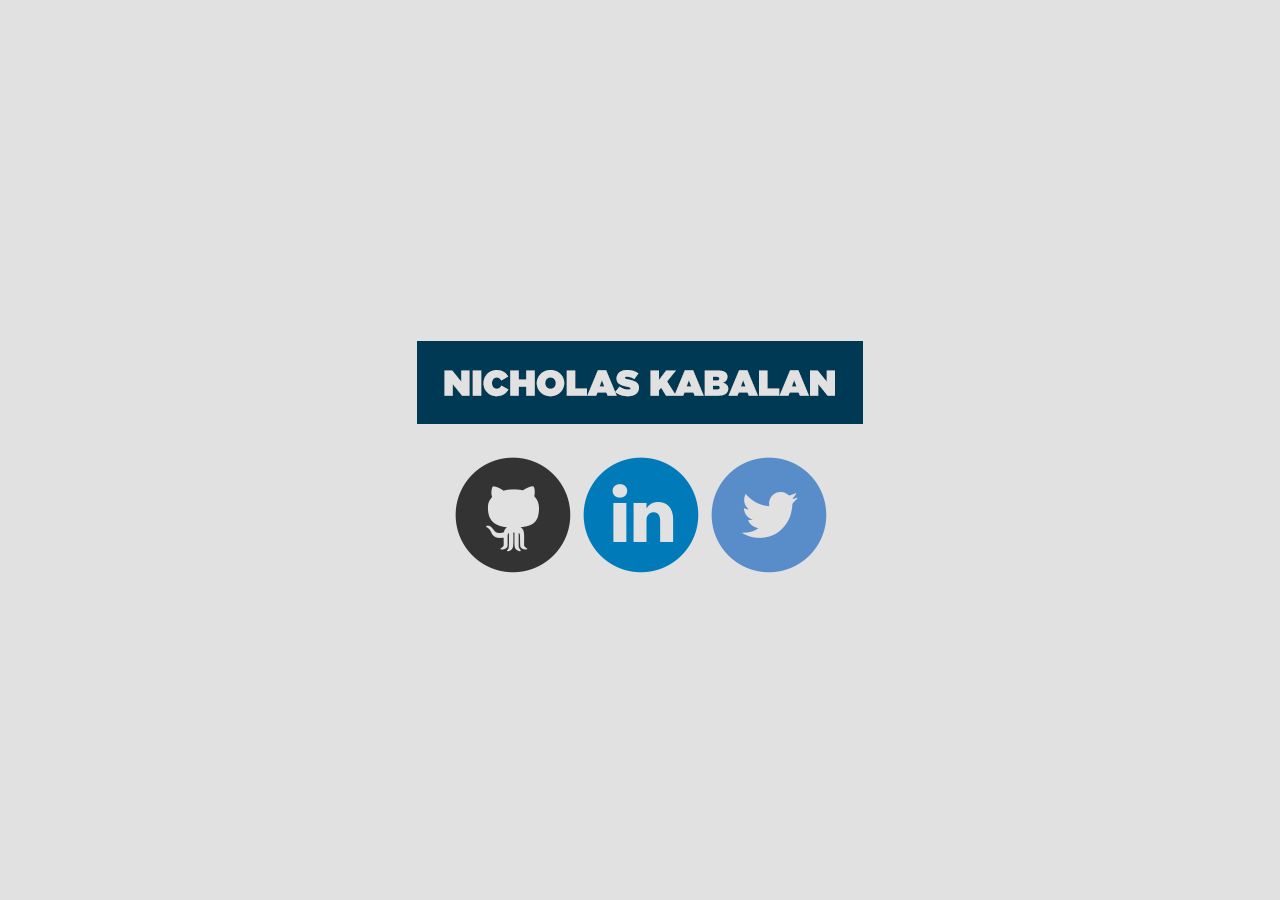
==== index.html @ b8470dc1 "Initial commit" ====
<!DOCTYPE html>
<html lang="en">

<head>
    <meta charset="UTF-8">
    <meta name="viewport" content="width=device-width, initial-scale=1.0">
    <meta http-equiv="X-UA-Compatible" content="ie=edge">

    <title>Welcome</title>

    <!-- Link favicons -->
    <link rel="icon" type="image/png" href="favicon-32x32.png" sizes="32x32" />
    <link rel="icon" type="image/png" href="favicon-16x16.png" sizes="16x16" />

    <!-- Link CSS -->
    <link rel="stylesheet" href="css/style.css">
</head>

<body>
    <!-- 'Nicholas Kabalan' logo -->
    <div class="logo">
        <img src="images/logo.png" alt="Nicholas Kabalan">
    </div>

    <!-- Social media icons -->
    <div class="icons">
        <a href="https://github.com/ntkabalan" target="_blank"><img class="icon" src="images/github.png" alt="Github"></a>
        <a href="https://www.linkedin.com/in/nicholaskabalan" target="_blank"><img class="icon" src="images/linkedin.png" alt="Linkedin"></a>
        <a href="https://twitter.com/nicholaskabalan" target="_blank"><img class="icon" src="images/twitter.png" alt="Twitter"></a>
    </div>
</body>

</html>
---- css/style.css ----
html, body {
    margin: 0;
    height: 100%;
    background-color: #e1e1e1;
}

body {
    display: flex;
    flex-direction: column;
    justify-content: center;
    align-items: center;
}

.logo {
    width: 100%;
    text-align: center;
}

.icons {
    display: flex;
}

.icon {
    width: 128px;
    transition: width 500ms;
}

.icon:hover {
    width: 256px;
    transition: width 500ms;
}

@media (max-width: 512px) {
    .logo > img {
        width: 80%;
    }

    .icon {
        width: 64px;
        transition: width 500ms;
    }
    
    .icon:hover {
        width: 128px;
        transition: width 500ms;
    }
}
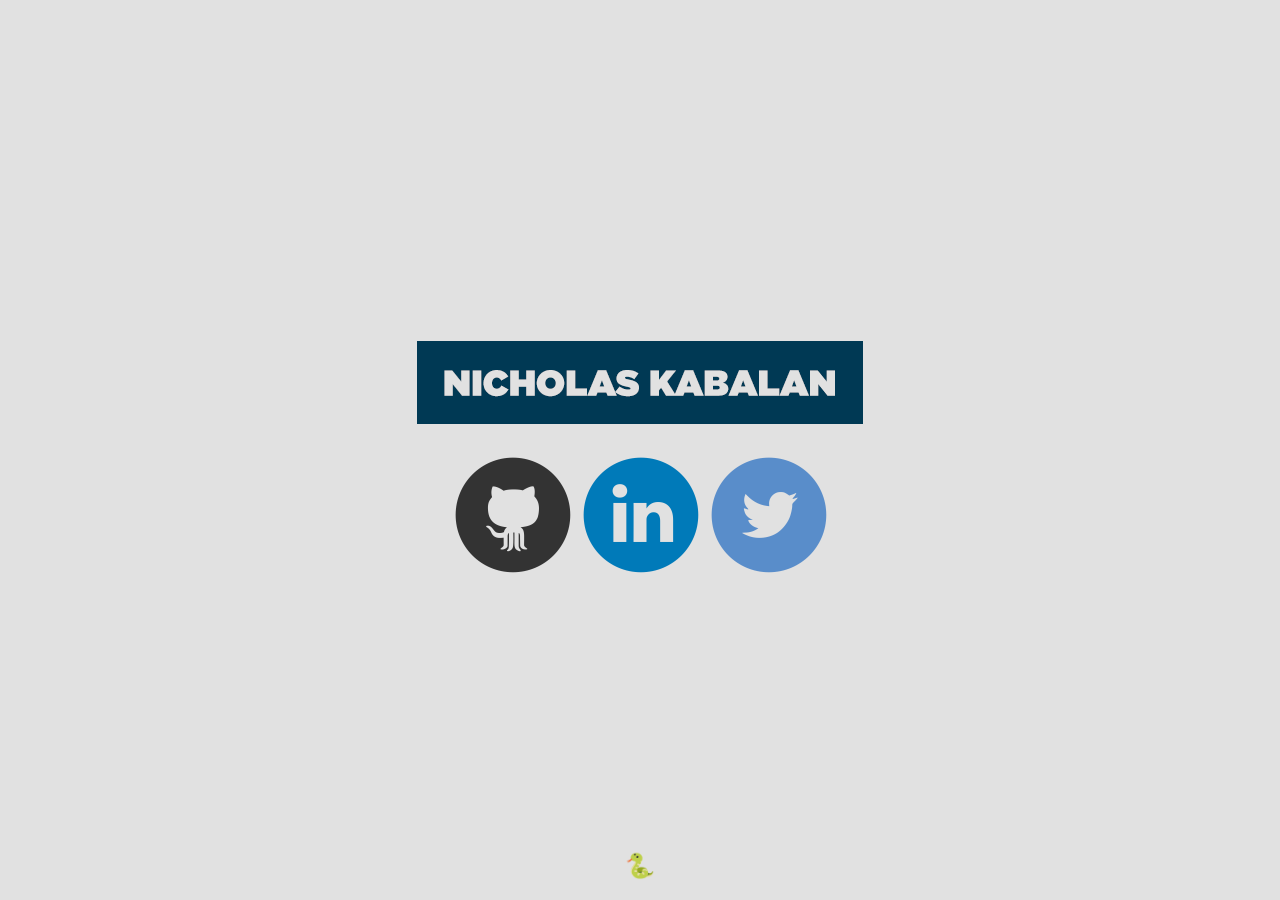
==== commit b283edf1: "Added 'Snake' game" ====
--- a/index.html
+++ b/index.html
@@ -9,8 +9,8 @@
     <title>Welcome</title>
 
     <!-- Link favicons -->
-    <link rel="icon" type="image/png" href="favicon-32x32.png" sizes="32x32" />
-    <link rel="icon" type="image/png" href="favicon-16x16.png" sizes="16x16" />
+    <link rel="icon" type="image/png" href="images/favicon-32x32.png" sizes="32x32" />
+    <link rel="icon" type="image/png" href="images/favicon-16x16.png" sizes="16x16" />
 
     <!-- Link CSS -->
     <link rel="stylesheet" href="css/style.css">
@@ -24,10 +24,14 @@
 
     <!-- Social media icons -->
     <div class="icons">
-        <a href="https://github.com/ntkabalan" target="_blank"><img class="icon" src="images/github.png" alt="Github"></a>
+        <a ontouchend="this.onclick=fix" href="https://github.com/ntkabalan" target="_blank"><img class="icon" src="images/github.png" alt="Github"></a>
         <a href="https://www.linkedin.com/in/nicholaskabalan" target="_blank"><img class="icon" src="images/linkedin.png" alt="Linkedin"></a>
         <a href="https://twitter.com/nicholaskabalan" target="_blank"><img class="icon" src="images/twitter.png" alt="Twitter"></a>
     </div>
+
+    <a href="snake.html" class="snake">&#128013;</a>
+
+    <script src="js/main.js"></script>
 </body>
 
 </html>--- a/css/style.css
+++ b/css/style.css
@@ -1,7 +1,11 @@
+:root {
+    --background-color: #e1e1e1;
+}
+
 html, body {
     margin: 0;
     height: 100%;
-    background-color: #e1e1e1;
+    background-color: var(--background-color);
 }
 
 body {
@@ -9,6 +13,10 @@
     flex-direction: column;
     justify-content: center;
     align-items: center;
+}
+
+a {
+    text-decoration: none;
 }
 
 .logo {
@@ -30,6 +38,23 @@
     transition: width 500ms;
 }
 
+.snake {
+    position: fixed;
+    bottom: 20px;
+    font-size: 18pt;
+    transition: font-size 200ms;
+}
+
+.snake:hover {
+    font-size: 22pt;
+    transition: font-size 200ms;
+    cursor: pointer;
+}
+
+.hidden {
+    display: none;
+}
+
 @media (max-width: 512px) {
     .logo > img {
         width: 80%;
@@ -41,7 +66,10 @@
     }
     
     .icon:hover {
-        width: 128px;
-        transition: width 500ms;
+        width: 64px;
+    }
+
+    .snake {
+        display: none;
     }
 }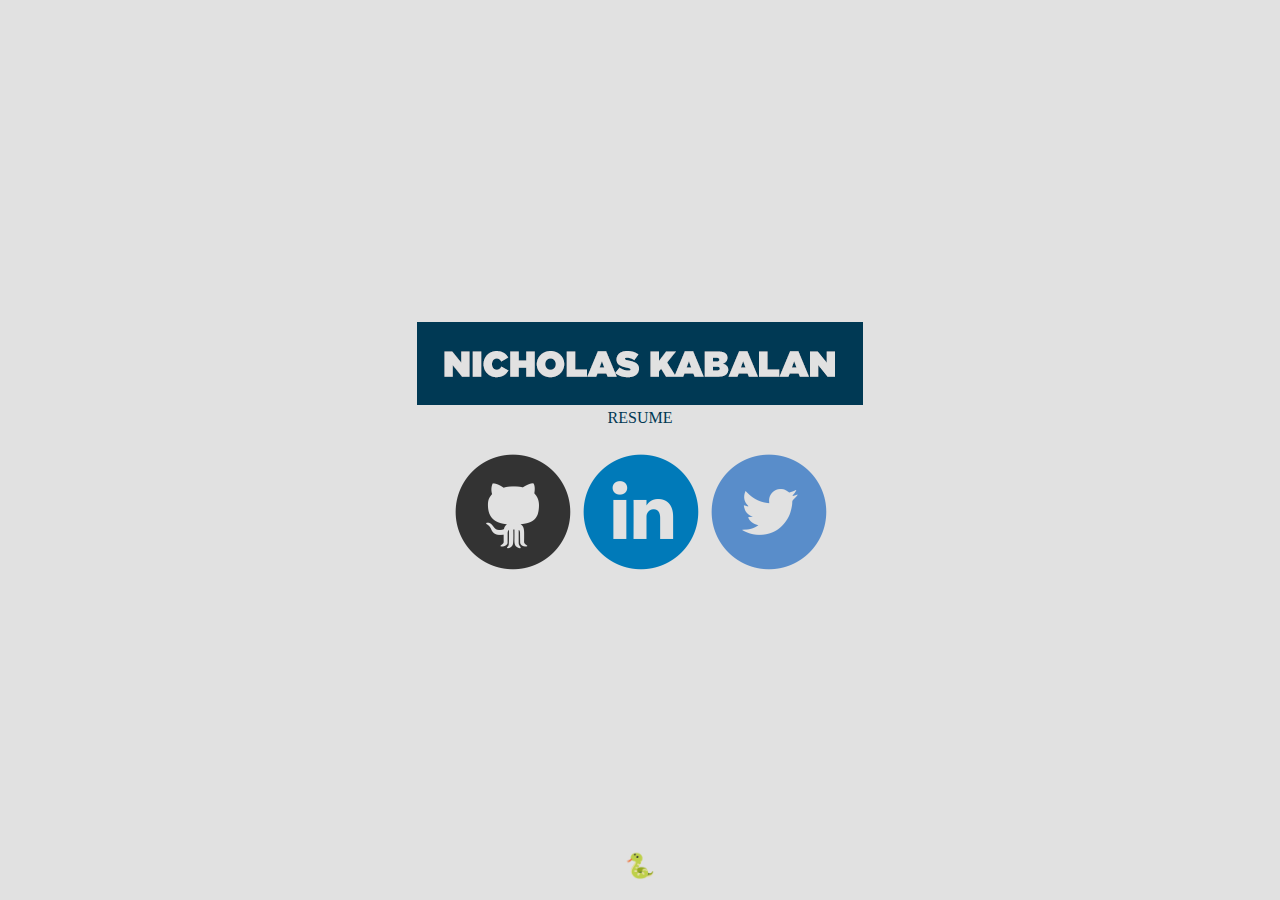
==== commit ede06e37: "Added link to resume" ====
--- a/index.html
+++ b/index.html
@@ -22,6 +22,9 @@
         <img src="images/logo.png" alt="Nicholas Kabalan">
     </div>
 
+    <!-- Link to resume -->
+    <a href="assets/NicholasKabalanResume.pdf" class="resume" target="_blank">Resume</a>
+
     <!-- Social media icons -->
     <div class="icons">
         <a ontouchend="this.onclick=fix" href="https://github.com/ntkabalan" target="_blank"><img class="icon" src="images/github.png" alt="Github"></a>
--- a/css/style.css
+++ b/css/style.css
@@ -1,5 +1,6 @@
 :root {
     --background-color: #e1e1e1;
+    --font-color: #003954;
 }
 
 html, body {
@@ -22,6 +23,13 @@
 .logo {
     width: 100%;
     text-align: center;
+}
+
+.resume {
+    font-family: Gotham;
+    text-transform: uppercase;
+    color: #003954; 
+    margin-bottom: 20px;
 }
 
 .icons {
@@ -55,7 +63,7 @@
     display: none;
 }
 
-@media (max-width: 512px) {
+@media (max-width: 812px) {
     .logo > img {
         width: 80%;
     }
